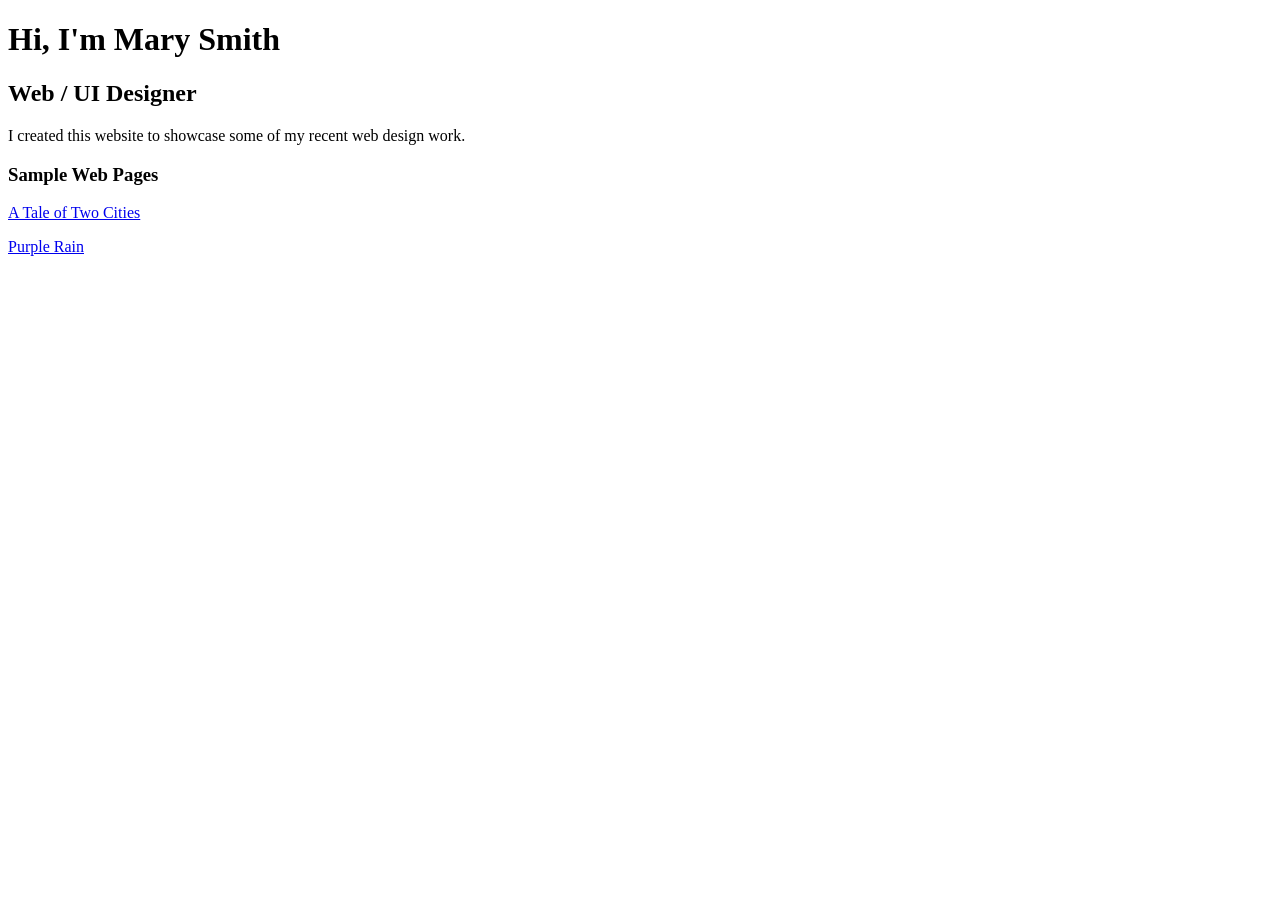
==== index.html @ 47b8dfe8 "Add files via upload" ====
<!DOCTYPE html>
<html lang="en">

<head>
    <meta charset="UTF-8">
    <meta name="Roubust" content="noindex">
    <meta name="viewport" content="width=device-width, initial-scale=1.0">

    <title>Mary Smith | Creative Digital Designer</title>

    <meta name="description"
        content="Hi I'm Mary, a UI & UX designer based in Dublin. Mobile and Responsive Web Design, eCommerce Websites, Branding and Logo Design.">
</head>

<body>
    
    <h1>Hi, I'm Mary Smith</h1>

    <h2>Web / UI Designer</h2>

    <p>I created this website to showcase some of my recent web design work.</p>

    <h3>Sample Web Pages</h3>

    <p><a href="exercises/page-1.html">A Tale of Two Cities</a></p>
    <p><a href="exercises/page-2.html">Purple Rain</a></p>

</body>

</html>
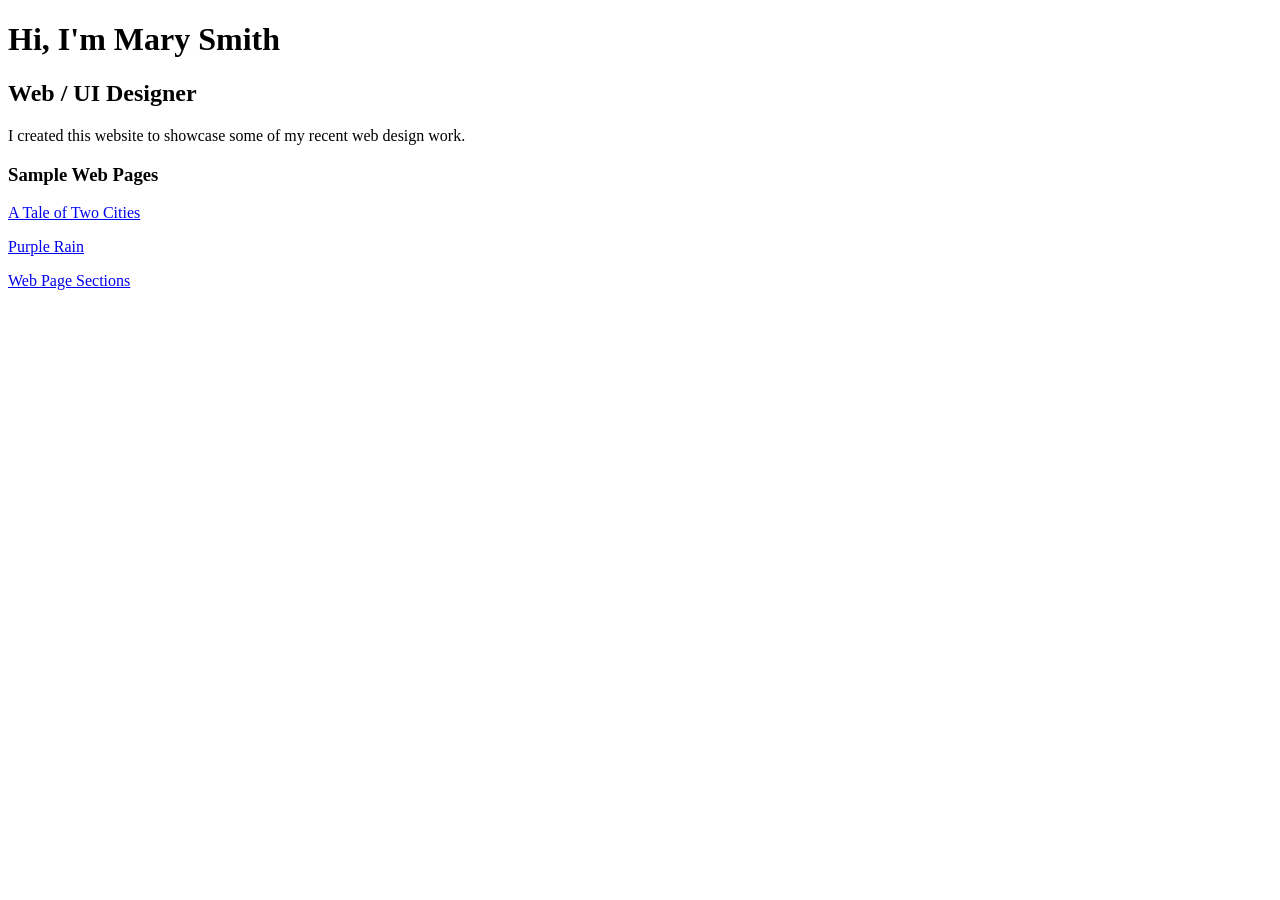
==== commit 175c31b4: "Update index.html" ====
--- a/index.html
+++ b/index.html
@@ -24,6 +24,7 @@
 
     <p><a href="exercises/page-1.html">A Tale of Two Cities</a></p>
     <p><a href="exercises/page-2.html">Purple Rain</a></p>
+    <p><a href="exercises/page-2.html">Web Page Sections</a></p>
 
 </body>
 
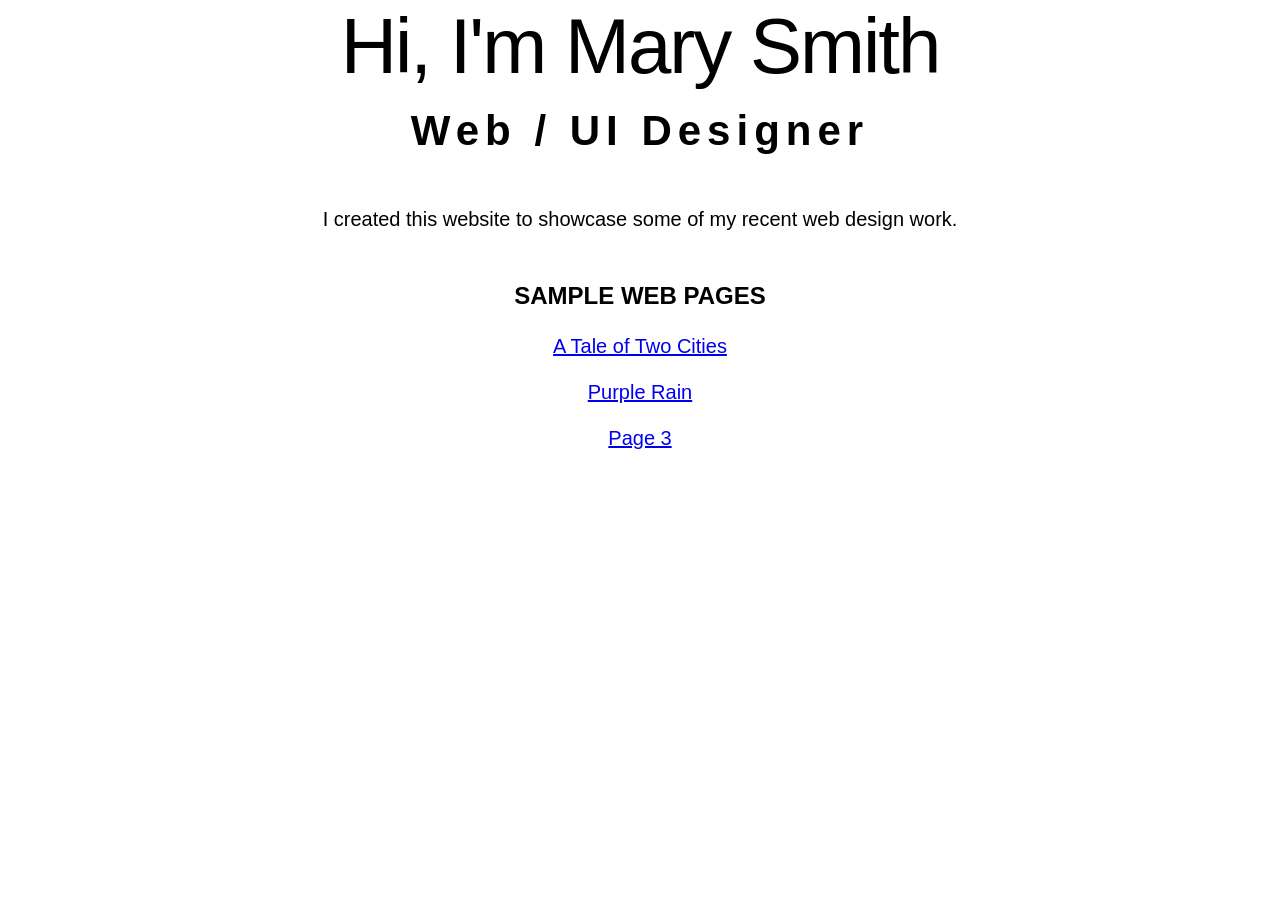
==== commit 50f343be: "Update index.html" ====
--- a/index.html
+++ b/index.html
@@ -10,7 +10,8 @@
 
     <meta name="description"
         content="Hi I'm Mary, a UI & UX designer based in Dublin. Mobile and Responsive Web Design, eCommerce Websites, Branding and Logo Design.">
-</head>
+    <link rel="stylesheet" href="assets/css/global.css">
+    </head>
 
 <body>
     
@@ -24,7 +25,7 @@
 
     <p><a href="exercises/page-1.html">A Tale of Two Cities</a></p>
     <p><a href="exercises/page-2.html">Purple Rain</a></p>
-    <p><a href="exercises/page-2.html">Web Page Sections</a></p>
+    <p><a href="exercises/page-3.html">Page 3</a></p>
 
 </body>
 
--- a/assets/css/global.css
+++ b/assets/css/global.css
@@ -0,0 +1,46 @@
+/*  ============= WEB BROWSER RESETS ============ */
+* { margin: 0; padding: 0; border: none }
+*, *::before, *::after { box-sizing: border-box }
+html { height: 100%; font-size: 100%; font: inherit; vertical-align: baseline;
+scroll-behavior: smooth; scroll-padding-top: 20px }
+body { line-height: 1.5; min-height: 100vh }
+@media (max-width: 767px ) { body { text-rendering: optimizeSpeed } }
+@media (min-width: 768px ) { body { text-rendering: optimizeLegibility } }
+img { width: 100%; height: auto; display: block }
+input, button, textarea, select { font: inherit }
+
+/* ================= ENDS ================ */
+
+body {
+    text-align: center;
+    font-family: sans-serif;
+}
+
+h1 {
+    font-size: 78px;
+    font-weight: normal;
+    letter-spacing: -2px;
+    margin-bottom: 12px;
+    line-height: 1.2;
+}
+
+h2 {
+    font-size: 42px;
+    letter-spacing: 6px;
+    margin-bottom: 48px;
+    line-height: 1.2;
+}
+
+h3 {
+    font-size: 24px;
+    margin-top: 48px;
+    margin-bottom: 20px;
+    line-height: 1.2;
+    text-transform: uppercase;
+}
+
+p {
+    font-size: 20px;
+    margin-bottom: 16px;
+}
+
